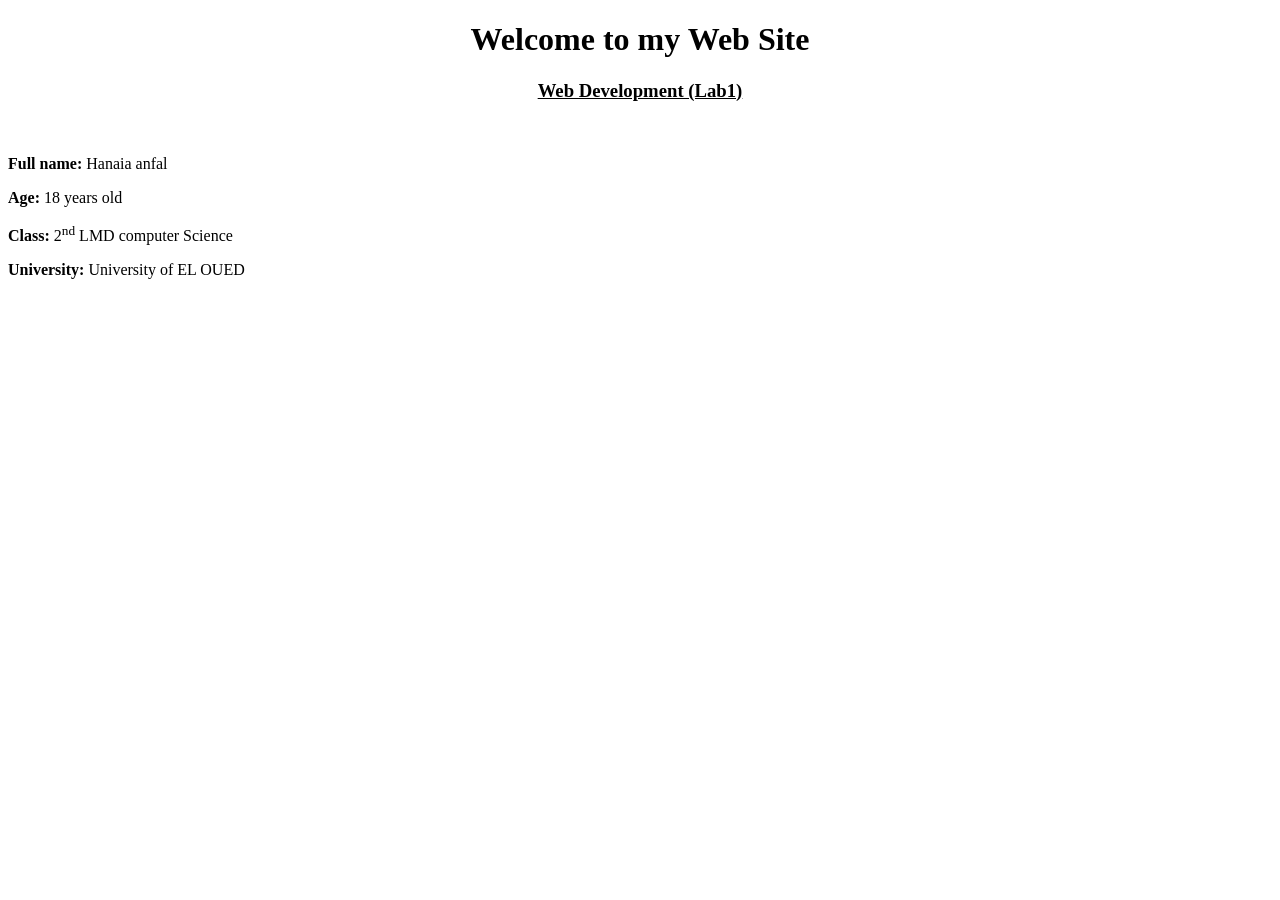
==== lab1/index.html @ 06d45423 "Update and rename index.html to lab1/index.html" ====
<!DOCTYPE html>
<html>
<head>
    <meta charset="UTF-8">
    <title>Web Dev :Lab1</title>
</head>
<body>

    <center>
        <h1>Welcome to my Web Site</h1>
        <h3><u>Web Development (Lab1)</u></h3>
    </center>

    <br>

    <p><b>Full name:</b> Hanaia anfal</p>
    
    <p><b>Age:</b> 18 years old</p>
    
    <p><b>Class:</b> 2<sup>nd</sup> LMD computer Science</p>
    
    <p><b>University:</b> University of EL OUED</p>

</body>

</html>
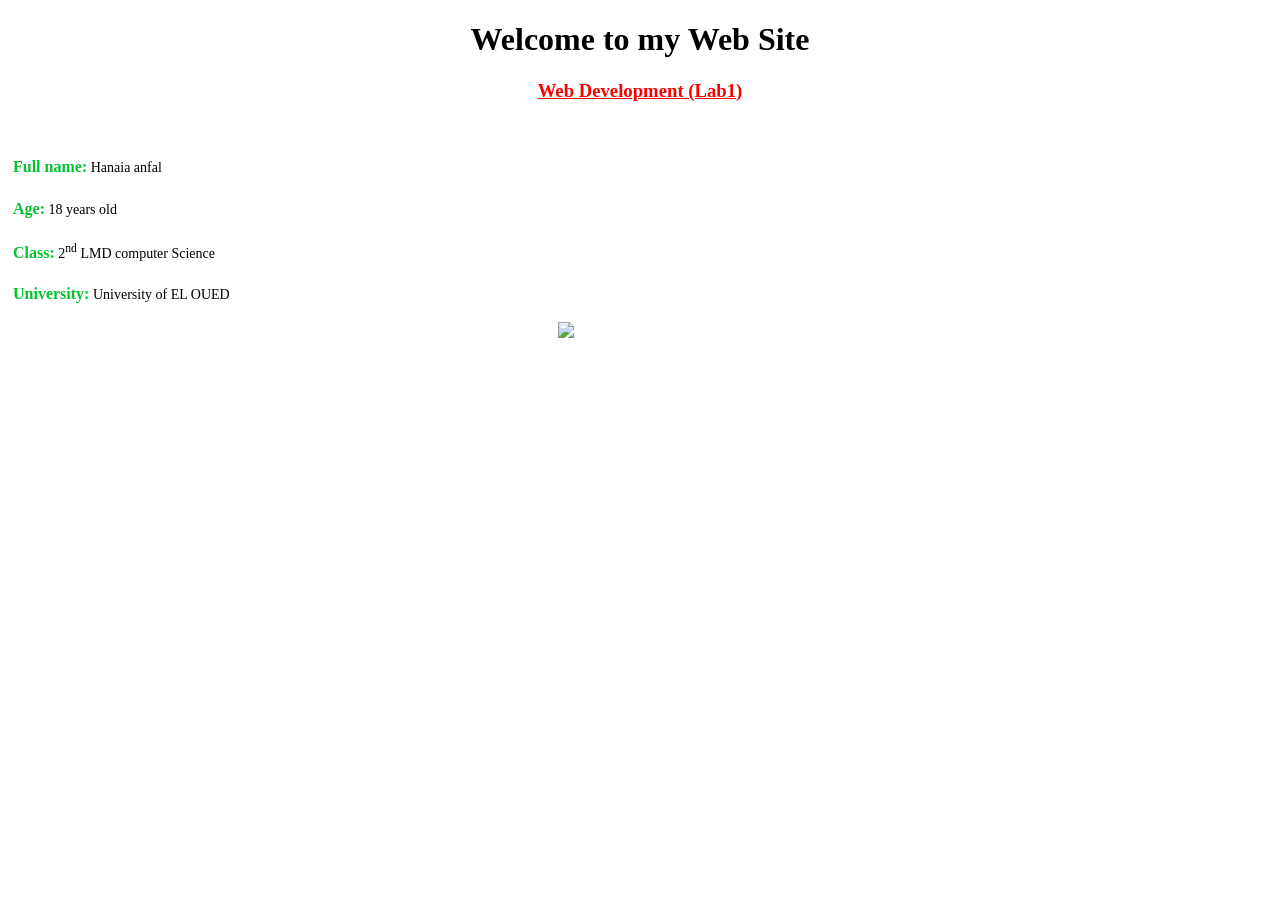
==== commit 92f19bc4: "Update and rename index2.html to index.html" ====
--- a/lab1/index.html
+++ b/lab1/index.html
@@ -1,5 +1,29 @@
 <!DOCTYPE html>
 <html>
+    <style>
+        h3{
+            color: hsl(0, 100%, 50%);
+        }
+        b{
+            color: #04c330;
+            font-size: 16px;
+            font-family: Cambria;
+            font-weight: bold;
+        }
+        p{
+            font-size: 14px;
+            padding: 5px;
+        }
+        img{
+            size: 250px;
+            transform: translateX(550px);
+            transform: translateY(100);
+            size: 250px;
+           
+          
+            
+        }
+    </style>
 <head>
     <meta charset="UTF-8">
     <title>Web Dev :Lab1</title>
@@ -20,7 +44,10 @@
     <p><b>Class:</b> 2<sup>nd</sup> LMD computer Science</p>
     
     <p><b>University:</b> University of EL OUED</p>
+    <img src="images/images.jpg" />
 
 </body>
+</html>
 
-</html>
+
+
